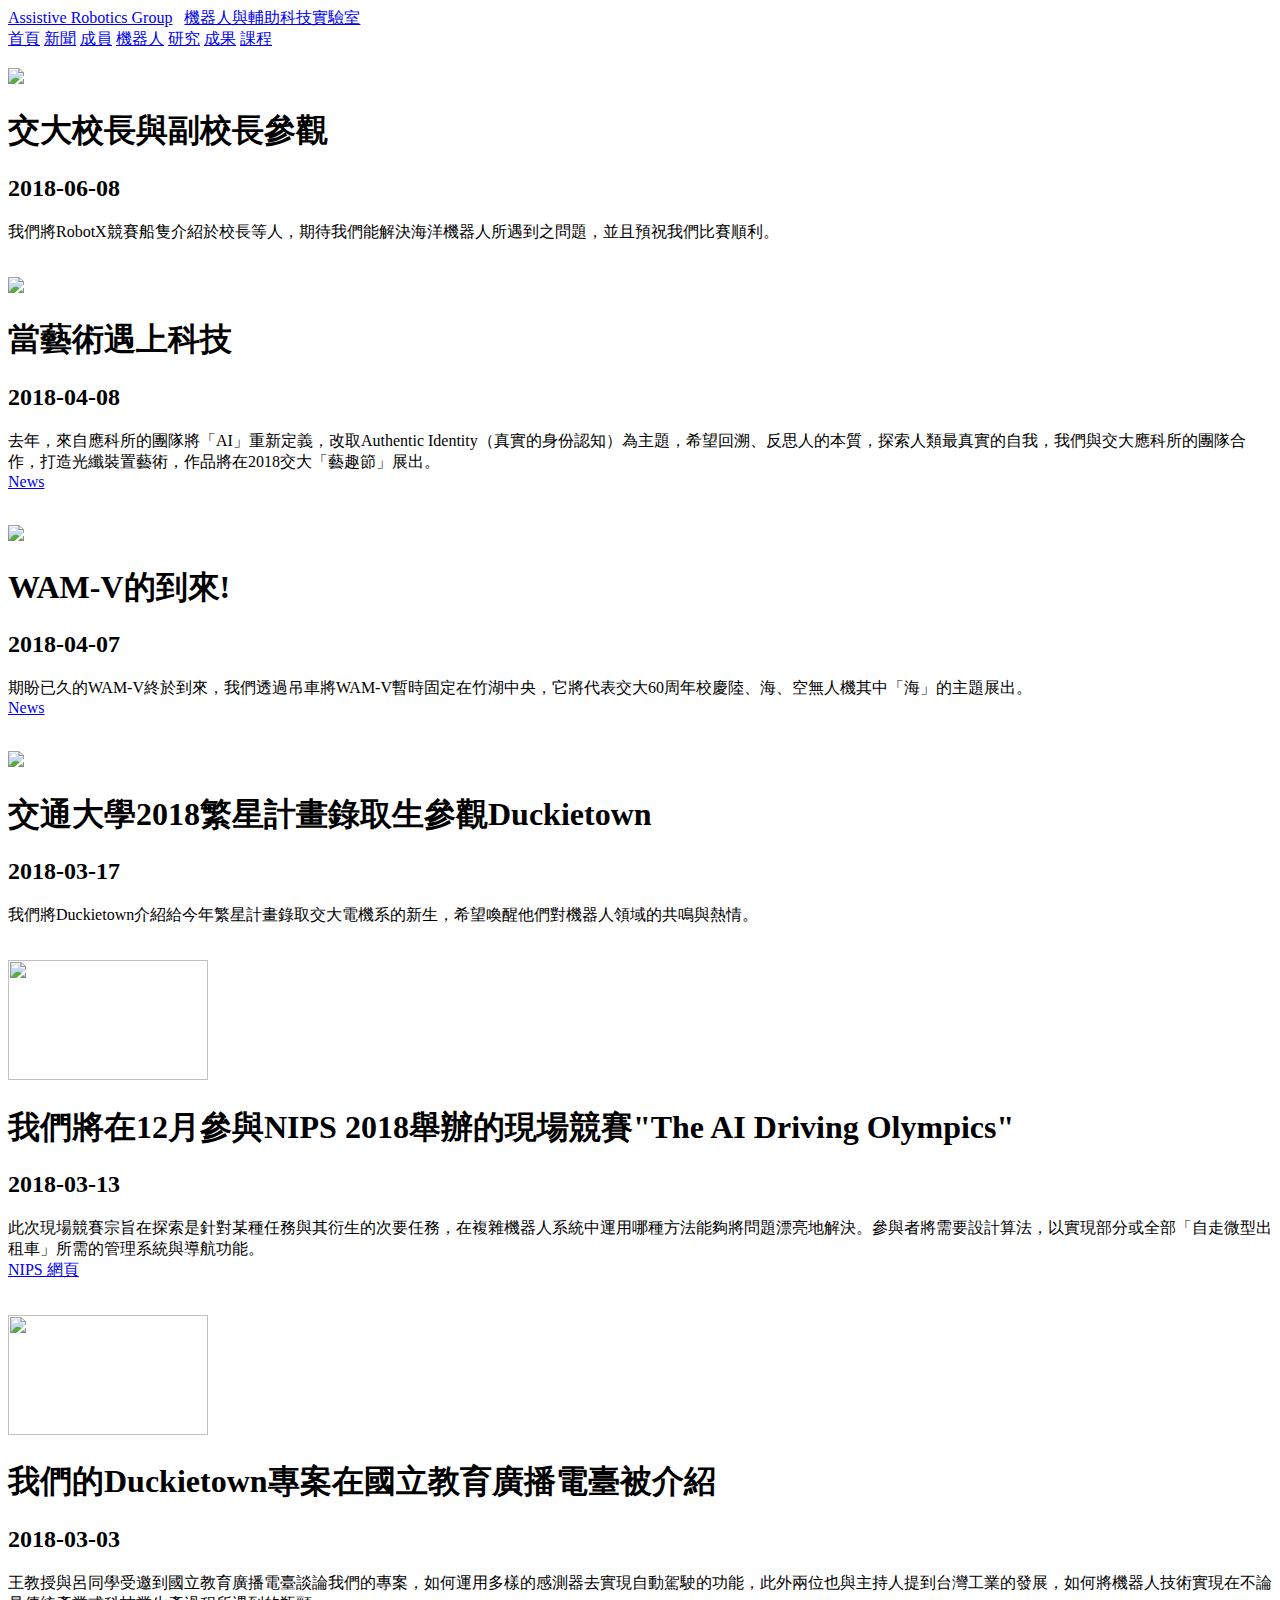
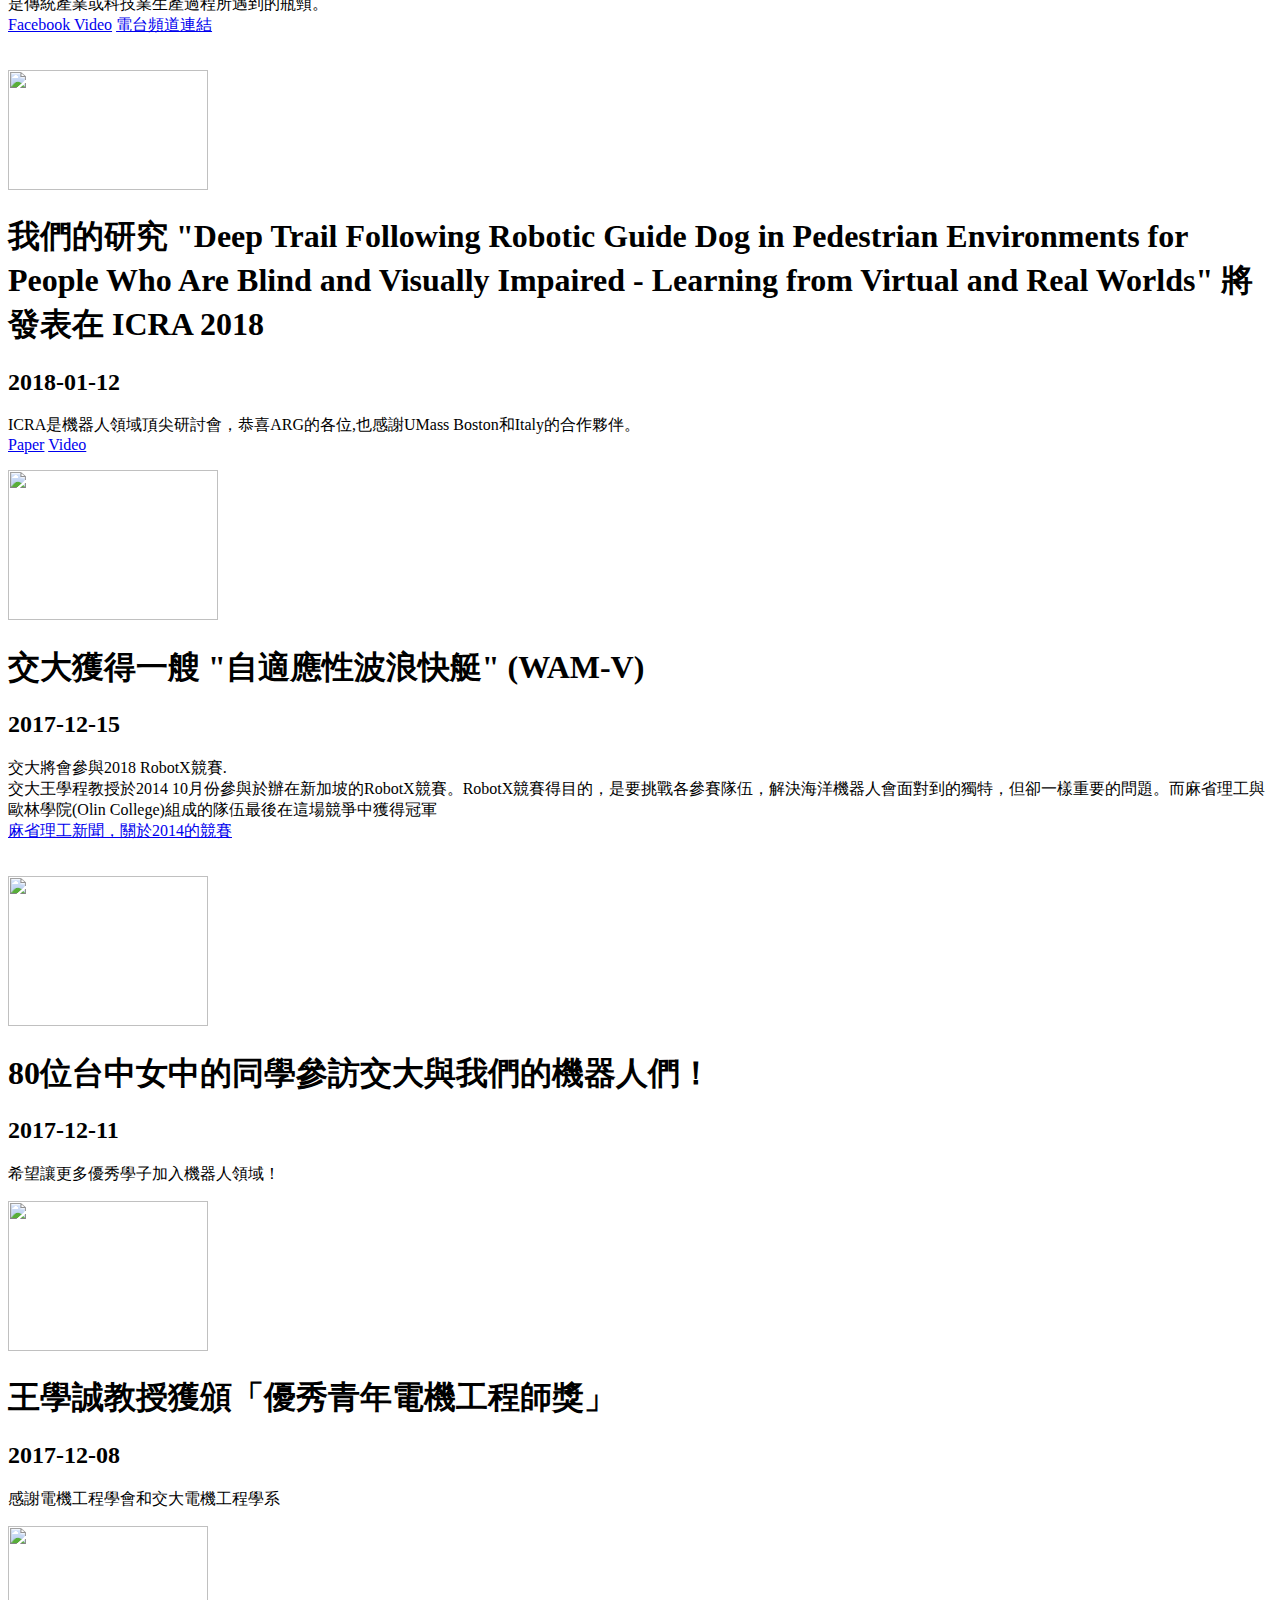
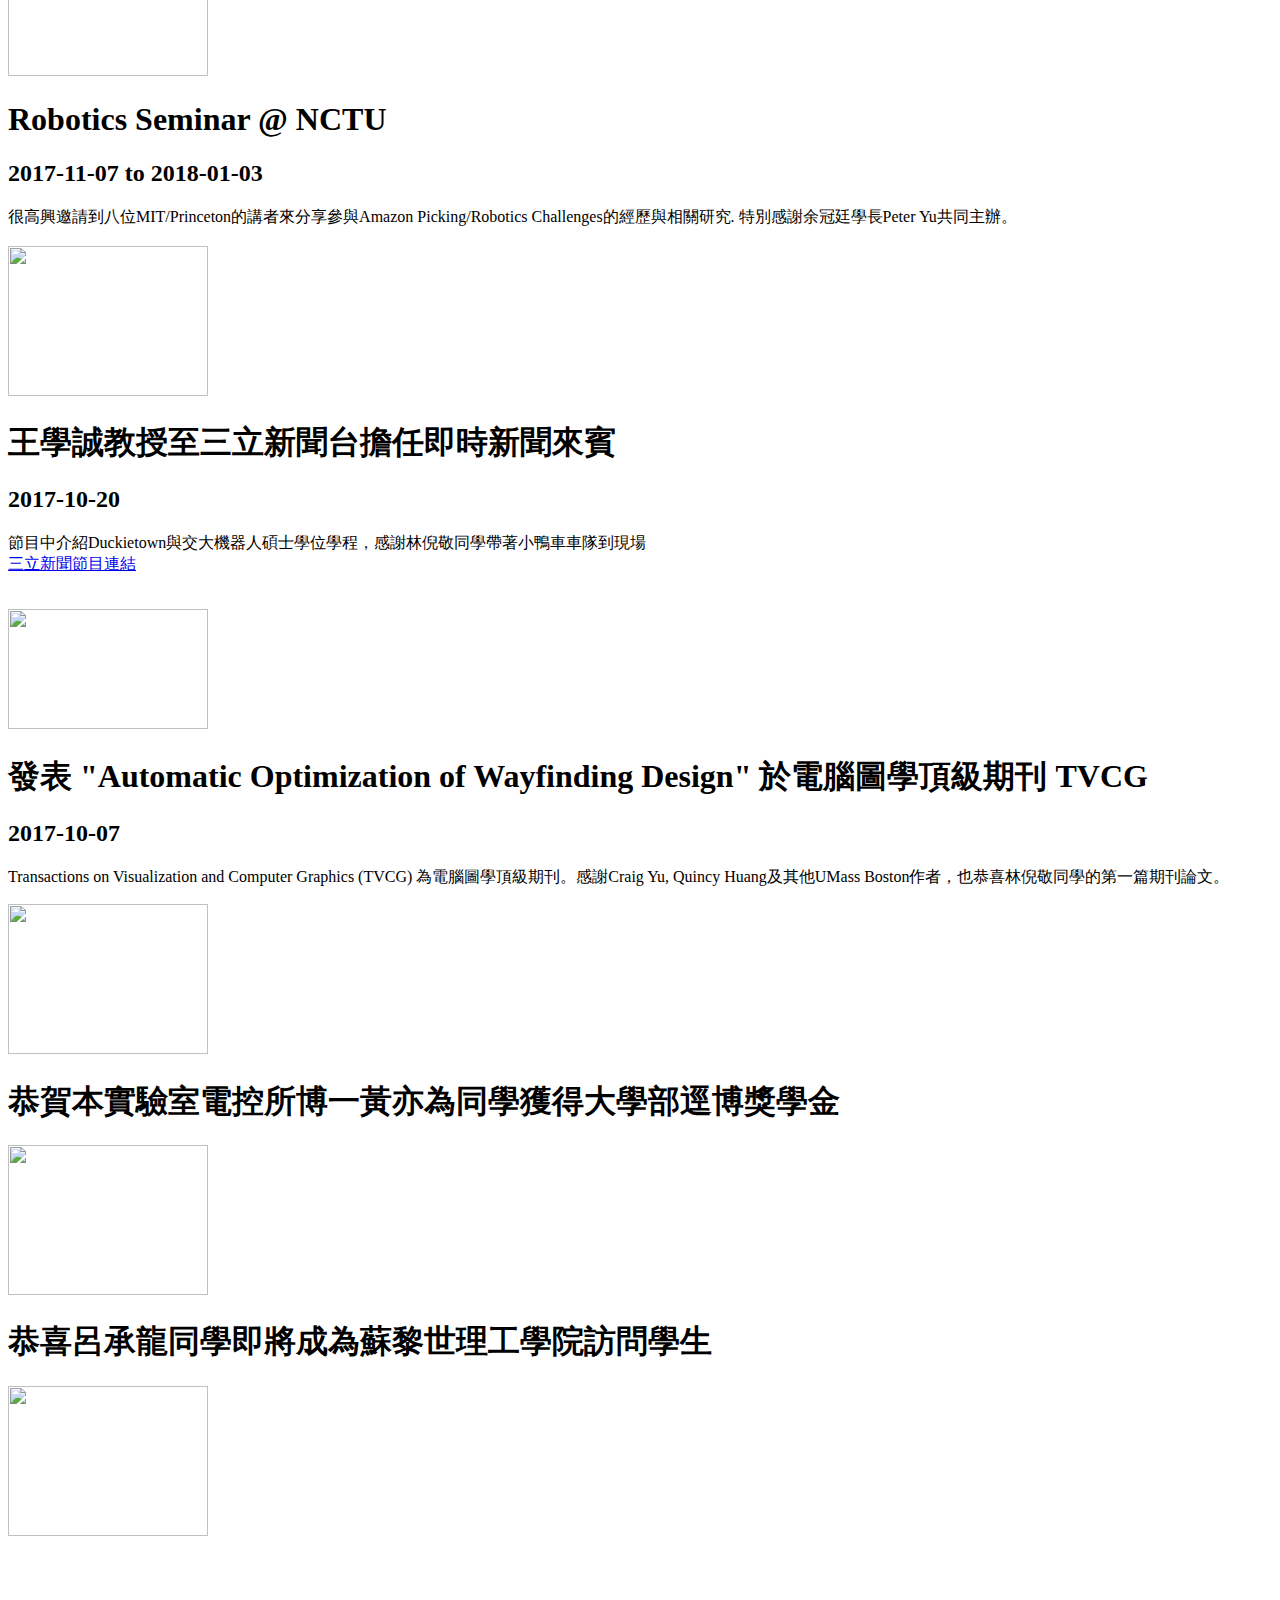
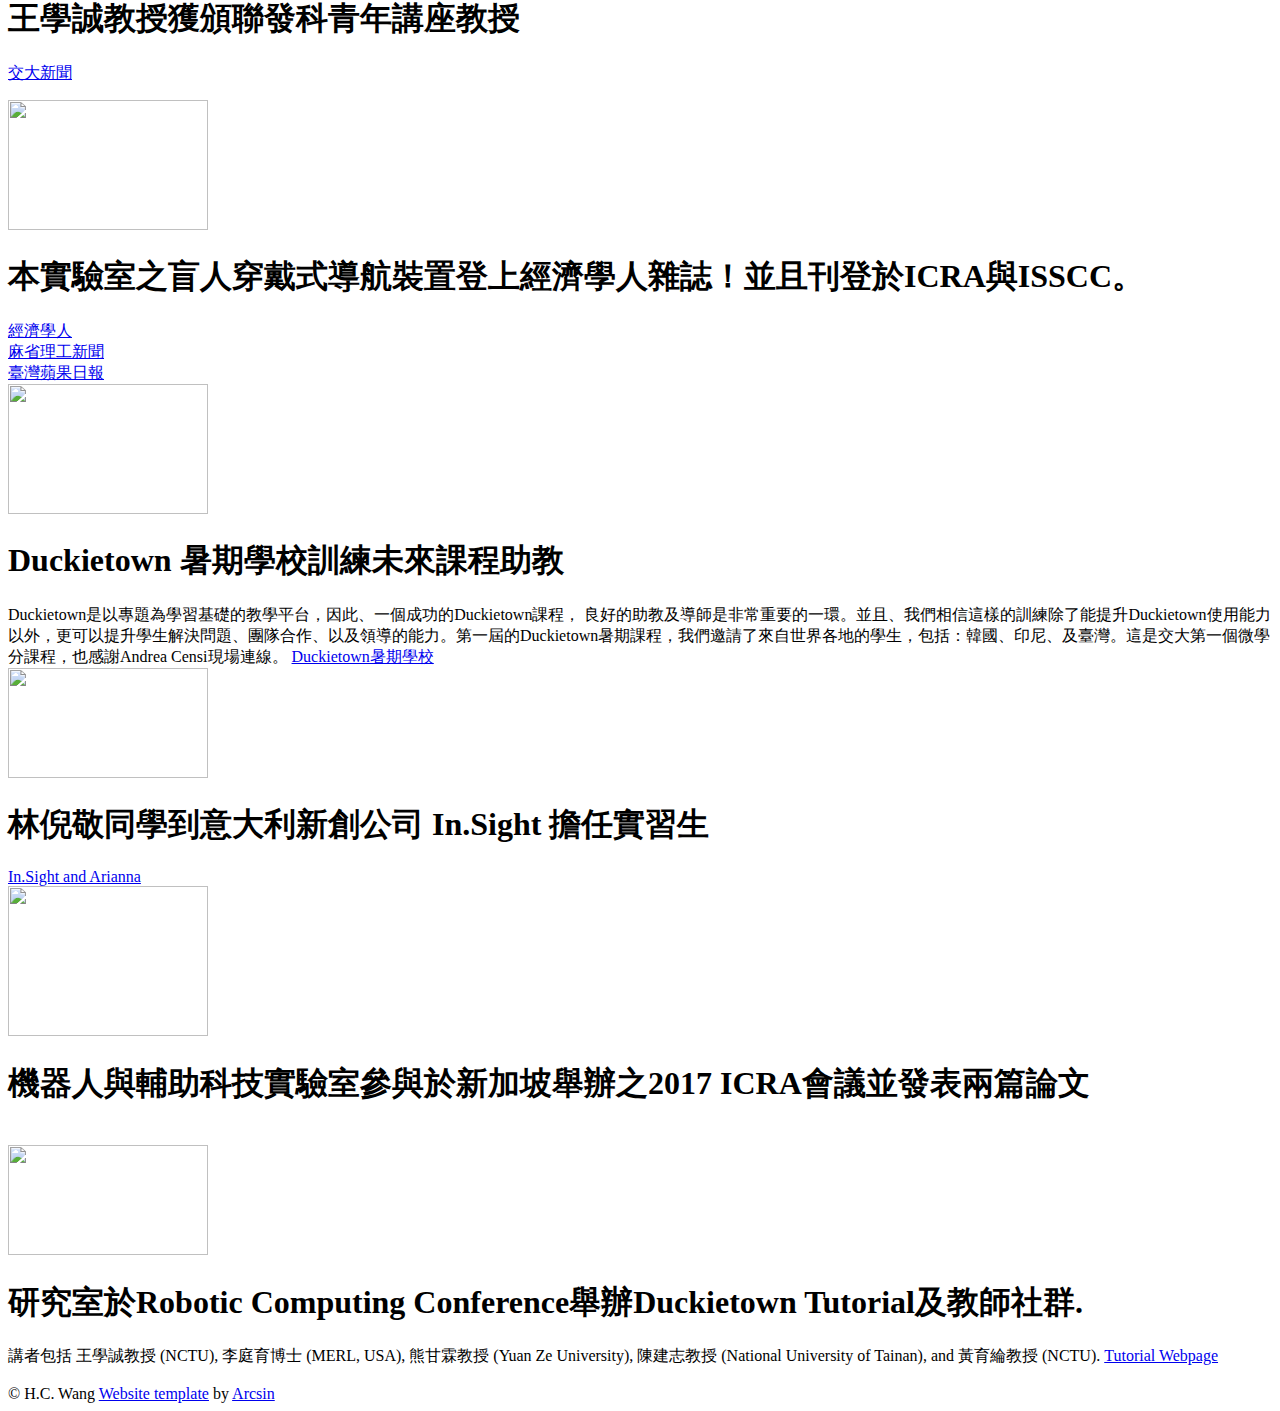
==== event_ch.html @ c2cd6c4b "Merge b9a5e73d76a37ab416bbd06de41207989d17690d into b4a9b296df7c5f1c71d393fe0e732212c97a8251" ====
<!DOCTYPE html PUBLIC "-//W3C//DTD XHTML 1.1//EN" "http://www.w3.org/TR/xhtml11/DTD/xhtml11.dtd">
<html xmlns="http://www.w3.org/1999/xhtml">

<head>
<meta http-equiv="content-type" content="text/html; charset=UTF-8"/>
<meta name="description" content="description"/>
<meta name="keywords" content="keywords"/> 
<meta name="author" content="author"/> 
<link rel="stylesheet" type="text/css" href="default.css" media="screen"/>
<title>Nick Wang at NCTU</title>
</head>

<body>

<div class="outer-container">

<div class="inner-container">

	<div class="header">
		
		<div class="title">

			<span class="sitename"><a href="index.html">Assistive Robotics Group</a>&nbsp;&nbsp;&nbsp;<a href="index_ch.html">機器人與輔助科技實驗室</a></span>
		
		</div>

	</div>

	<div class="path">

		<a href="index_ch.html">首頁</a>
		<a href="event_ch.html">新聞</a> 
		<a href="people_ch.html">成員</a>
		<a href="robots_ch.html">機器人</a> 
		<a href="research_ch.html">研究</a> 
		<a href="publications_ch.html">成果</a> 
		<a href="courses_ch.html">課程</a>

	</div>

	<div class="main">

		<div class="fullcontent">
			<div class="teaser">
				<br>
				<img src="event/principal-wam-v.JPG" width="200" />
			</div>
			<div class="proj">
				<h1>交大校長與副校長參觀</h1>
				<h2>2018-06-08</h2>
				<p>
					我們將RobotX競賽船隻介紹於校長等人，期待我們能解決海洋機器人所遇到之問題，並且預祝我們比賽順利。
				</p>
			</div>
		</div>
		
		<div class="fullcontent">
			<div class="teaser">
				<br>
				<img src="event/art-fair-2018.jpg" width="200" />
			</div>
			<div class="proj">
				<h1>當藝術遇上科技</h1>
				<h2>2018-04-08</h2>
				<p>
					去年，來自應科所的團隊將「AI」重新定義，改取Authentic Identity（真實的身份認知）為主題，希望回溯、反思人的本質，探索人類最真實的自我，我們與交大應科所的團隊合作，打造光纖裝置藝術，作品將在2018交大「藝趣節」展出。<br>
					<a href="https://times.hinet.net/mobile/news/21637985" target="_blank">News</a>
				</p>
			</div>
		</div>

		<div class="fullcontent">
			<div class="teaser">
				<br>
				<img src="event/our-vehicle.jpg" width="200" />
			</div>
			<div class="proj">
				<h1>WAM-V的到來!</h1>
				<h2>2018-04-07</h2>
				<p>
					期盼已久的WAM-V終於到來，我們透過吊車將WAM-V暫時固定在竹湖中央，它將代表交大60周年校慶陸、海、空無人機其中「海」的主題展出。<br>
					<a href="https://udn.com/news/story/6928/3074947" target="_blank">News</a>
				</p>
			</div>
		</div>

		<div class="fullcontent">
			<div class="teaser">
				<br>
				<img src="event/star-plan-2018.JPG" width="200" />
			</div>
			<div class="proj">
				<h1>交通大學2018繁星計畫錄取生參觀Duckietown</h1>
				<h2>2018-03-17</h2>
				<p>
					我們將Duckietown介紹給今年繁星計畫錄取交大電機系的新生，希望喚醒他們對機器人領域的共鳴與熱情。
				</p>
			</div>
		</div>

		<div class="fullcontent">
			<div class="teaser">
				<br>
				<img src="event/nips-2018-live-competition.png" height="120" width="200" />
			</div>
			<div class="proj">
				<h1>我們將在12月參與NIPS 2018舉辦的現場競賽"The AI Driving Olympics"</h1>
				<h2>2018-03-13</h2>
				<p>
					此次現場競賽宗旨在探索是針對某種任務與其衍生的次要任務，在複雜機器人系統中運用哪種方法能夠將問題漂亮地解決。參與者將需要設計算法，以實現部分或全部「自走微型出租車」所需的管理系統與導航功能。<br>
					<a href="https://nips.cc/Conferences/2018/CallForCompetitions" target="_blank">NIPS 網頁</a>
				</p>
			</div>
		</div>

		<div class="fullcontent">
			<div class="teaser">
				<br>
				<img src="event/ner-duckietown.png" height="120" width="200" />
			</div>
			<div class="proj">
				<h1>我們的Duckietown專案在國立教育廣播電臺被介紹</h1>
				<h2>2018-03-03</h2>
				<p>
					王教授與呂同學受邀到國立教育廣播電臺談論我們的專案，如何運用多樣的感測器去實現自動駕駛的功能，此外兩位也與主持人提到台灣工業的發展，如何將機器人技術實現在不論是傳統產業或科技業生產過程所遇到的瓶頸。<br>
					<a href="https://www.facebook.com/educationradio/videos/1947565688605823/" target="_blank">Facebook Video</a> <a href="https://goo.gl/UzKZ29" target="_blank">電台頻道連結</a>
				</p>
			</div>
		</div>

		<div class="fullcontent">
			<div class="teaser">
				<br>
				<img src="event/icra-2018-logo.png" height="120" width="200" />
			</div>
			<div class="proj">
				<h1>我們的研究 "Deep Trail Following Robotic Guide Dog in Pedestrian Environments for People Who Are Blind and Visually Impaired - Learning from Virtual and Real Worlds" 將發表在 ICRA 2018</h1>
				<h2>2018-01-12</h2>
				<p>
					ICRA是機器人領域頂尖研討會，恭喜ARG的各位,也感謝UMass Boston和Italy的合作夥伴。<br>
					<a href="publications/ICRA18_0060_FI.pdf" target="_blank">Paper</a> <a href="https://vimeo.com/257645104" target="_blank">Video</a>
				</p>
			</div>
		</div>
		
		
		<div class="fullcontent">
			<div class="teaser">
				<img src="event/wam-v-award2.jpg" width="210" height="150" border="0">
			</div>
			<div class="proj">
				<h1>交大獲得一艘 "自適應性波浪快艇" (WAM-V)</h1>
				<h2>2017-12-15</h2>
				<p>
				交大將會參與2018 RobotX競賽.<br>

				交大王學程教授於2014 10月份參與於辦在新加坡的RobotX競賽。RobotX競賽得目的，是要挑戰各參賽隊伍，解決海洋機器人會面對到的獨特，但卻一樣重要的問題。而麻省理工與歐林學院(Olin College)組成的隊伍最後在這場競爭中獲得冠軍<br>
				<a href="http://newsoffice.mit.edu/2014/csail-meche-marine-experts-win-robotx-self-driving-boat-competition-1030" target="_blank">麻省理工新聞，關於2014的競賽</a>
				</p>
			</div>
		</div>

		<div class="fullcontent">
			<div class="teaser">
				<br>
				<img src="event/tghs-visit.jpg" height="150" width="200" />

			</div>
			<div class="proj">
				<h1>80位台中女中的同學參訪交大與我們的機器人們！</h1>
				<h2>2017-12-11</h2>
				希望讓更多優秀學子加入機器人領域！
				<p>
			</div>
		</div>


		<div class="fullcontent">
			<div class="teaser">
				<img src="event/young-ee-award.jpg" height="150" width="200" />
			</div>
			<div class="proj">
			<h1>王學誠教授獲頒「優秀青年電機工程師獎」 
			</h1>
			<h2>2017-12-08</h2>
				<p>
				感謝電機工程學會和交大電機工程學系
				</p>
			</div>
		</div>
		<p></p>

		<div class="fullcontent">

			<div class="teaser">
				<img src="event/robotics-seminar-nctu.jpg" width="200" height= "150" border="0">

			</div>

			<div class="proj">
			<h1>Robotics Seminar @ NCTU</h1>
				<h2>2017-11-07 to 2018-01-03</h2>

			很高興邀請到八位MIT/Princeton的講者來分享參與Amazon Picking/Robotics Challenges的經歷與相關研究. 特別感謝余冠廷學長Peter Yu共同主辦。

			</div>	

		

		</div>

			<div class="fullcontent">

			<div class="teaser">

				<br>

				<img src="event/set-news.jpg" height="150" width="200" />



			</div>

			<div class="proj">

				<h1>王學誠教授至三立新聞台擔任即時新聞來賓</h1>
				<h2>2017-10-20</h2>

				節目中介紹Duckietown與交大機器人碩士學位學程，感謝林倪敬同學帶著小鴨車車隊到現場<br>
				<a href="https://youtu.be/P-cHh3JzENw" target="_blank">三立新聞節目連結</a> 

				<p>

			</div>

		</div>

	
		<div class="fullcontent">

			<div class="teaser">

				<br>

				<img src="event/huang-tvcg.png" height="120" width="200" />



			</div>

			<div class="proj">

				<h1>發表 "Automatic Optimization of Wayfinding Design" 於電腦圖學頂級期刊 TVCG</h1>
				<h2>2017-10-07</h2>

				Transactions on Visualization and Computer Graphics (TVCG) 為電腦圖學頂級期刊。感謝Craig Yu, Quincy Huang及其他UMass Boston作者，也恭喜林倪敬同學的第一篇期刊論文。 

				<p>

			</div>

		</div>


		<div class="fullcontent">
			<div class="teaser">
				<p></p>
				<img src="event/daniel-scholarship.jpg" width="200" height="150" border="0">
			</div>
			<div class="proj">
				<h1>恭賀本實驗室電控所博一黃亦為同學獲得大學部逕博獎學金</h1>
				<p>
				</p>
			</div>
		</div>
		<p></p>
		<div class="fullcontent">
			<div class="teaser">
				<img src="event/eric-ethz.png" width="200" height="150" border="0">
			</div>
			<div class="proj">
				<h1>恭喜呂承龍同學即將成為蘇黎世理工學院訪問學生</h1>
			</div>		
		</div>
		<div class="fullcontent">
			<div class="teaser">
				<p></p>
				<img src="event/mediatek-junior-professor.jpg" width="200" height="150" border="0">
				<br><br><br>
			</div>
			<div class="proj">
				<h1>王學誠教授獲頒聯發科青年講座教授</h1>
				<p>
				<a href="http://www.nctu.edu.tw/component/k2/item/2201-4g-5g-ux-ui" target="_blank">交大新聞</a>
				</p>

			</div>
		</div>

		<div class="fullcontent">
			<div class="teaser">
				<img src="event/economist-nick.jpg" width="200" height="130" border="0">
			</div>
			<div class="proj">
				<h1>本實驗室之盲人穿戴式導航裝置登上經濟學人雜誌！並且刊登於ICRA與ISSCC。</h1>
				<a href="https://www.economist.com/news/science-and-technology/21723097-new-way-assist-those-poor-eyesight-helping-blind-people-navigate" target="_blank">經濟學人</a><br>
				<a href="http://news.mit.edu/2017/wearable-visually-impaired-users-navigate-0531" target="_blank">麻省理工新聞</a><br>
				<a href="https://tw.appledaily.com/new/realtime/20170628/1149727/" target="_blank">臺灣蘋果日報</a><br>
			</div>	
		
		</div>

	<div class="fullcontent">

			<div class="teaser">

				<img src="event/duckietown-summer-school.jpg" width="200" height="130" border="0">

			</div>

			<div class="proj">
			<h1>Duckietown 暑期學校訓練未來課程助教</h1>
			Duckietown是以專題為學習基礎的教學平台，因此、一個成功的Duckietown課程， 良好的助教及導師是非常重要的一環。並且、我們相信這樣的訓練除了能提升Duckietown使用能力以外，更可以提升學生解決問題、團隊合作、以及領導的能力。第一屆的Duckietown暑期課程，我們邀請了來自世界各地的學生，包括：韓國、印尼、及臺灣。這是交大第一個微學分課程，也感謝Andrea Censi現場連線。
			<a href="summer_school_ch.html" target="_blank">Duckietown暑期學校</a><br>

			</div>	

		

		</div>
		

		
		<div class="fullcontent">

			<div class="teaser">

				<img src="event/monica-insight.png" width="200" height="110" border="0">

			</div>

			<div class="proj">

				<h1>林倪敬同學到意大利新創公司 In.Sight 擔任實習生</h1>

				<a href="http://in.sight.srl/" target="_blank">In.Sight and Arianna</a><br>


			</div>	

		

		</div>


		<div class="fullcontent">
			<div class="teaser">
				<img src="event/icra-2017-duckietown.jpg" width="200" height="150" border="0">
			</div>
			<div class="proj">
				<h1>機器人與輔助科技實驗室參與於新加坡舉辦之2017 ICRA會議並發表兩篇論文</h1>
			</div>	
		</div>

		<div class="fullcontent">
			<div class="teaser">
				<br>
				<img src="event/rc-tutorial-photo.jpg" width="200" height="110" border="0">
			</div>
			<div class="proj">
				<h1>研究室於Robotic Computing Conference舉辦Duckietown Tutorial及教師社群.</h1>
講者包括 王學誠教授 (NCTU), 李庭育博士 (MERL, USA), 熊甘霖教授 (Yuan Ze University), 陳建志教授 (National University of Tainan), and 黃育綸教授 (NCTU).
				<a href="rc_tutorial.html" target="_blank">Tutorial Webpage</a><br>
			</div>	
		</div>
		

		<div class="fullcontent">
			<div class="teaser">
			</div>
			<div class="proj">
			</div>	
		
		</div>

		<div class="fullcontent">
			<div class="teaser">
			</div>
			<div class="proj">
			</div>	
		
		</div>

		<div class="clearer">&nbsp;</div>

	</div>

	<div class="footer">

		<span class="left">
			&copy; H.C. Wang
		</span>

		<span class="right"><a href="http://templates.arcsin.se/">Website template</a> by <a href="http://arcsin.se/">Arcsin</a></span>

		<div class="clearer"></div>

	</div>

</div>

</div>

</body>

</html>
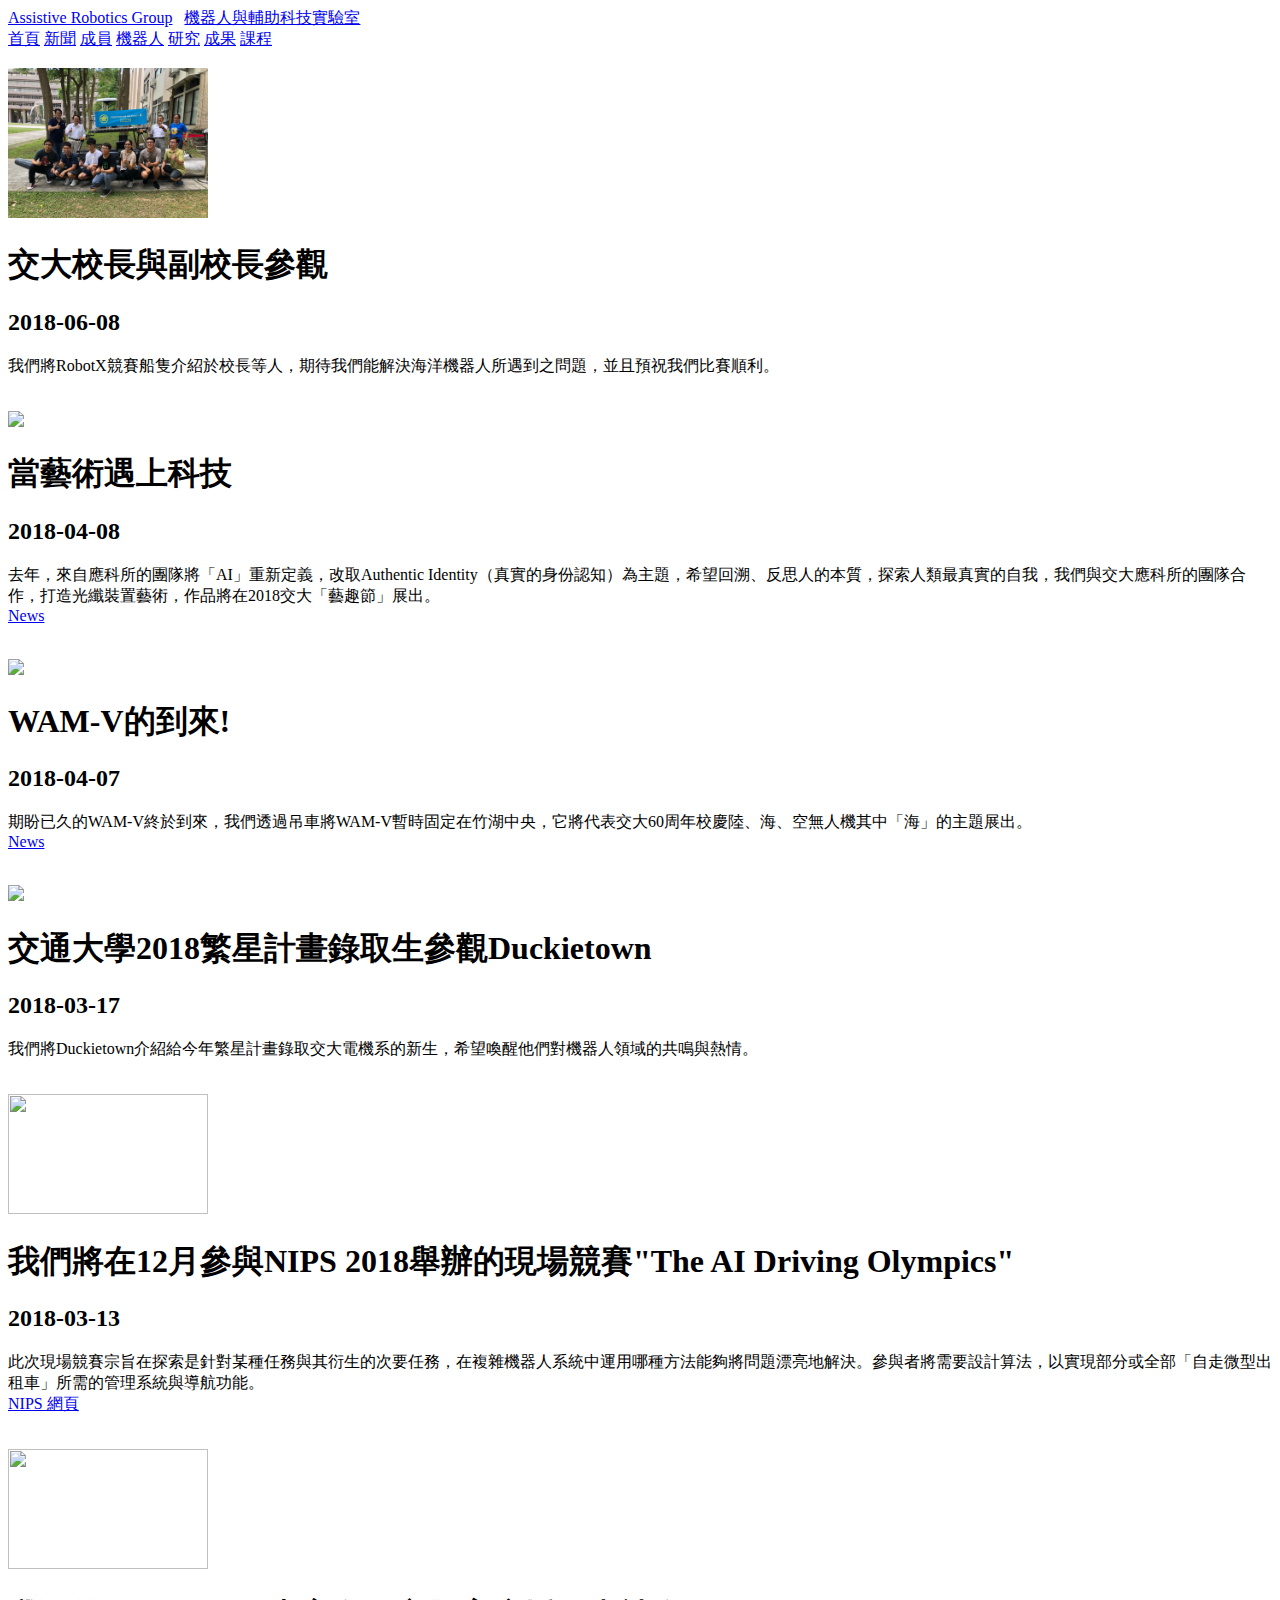
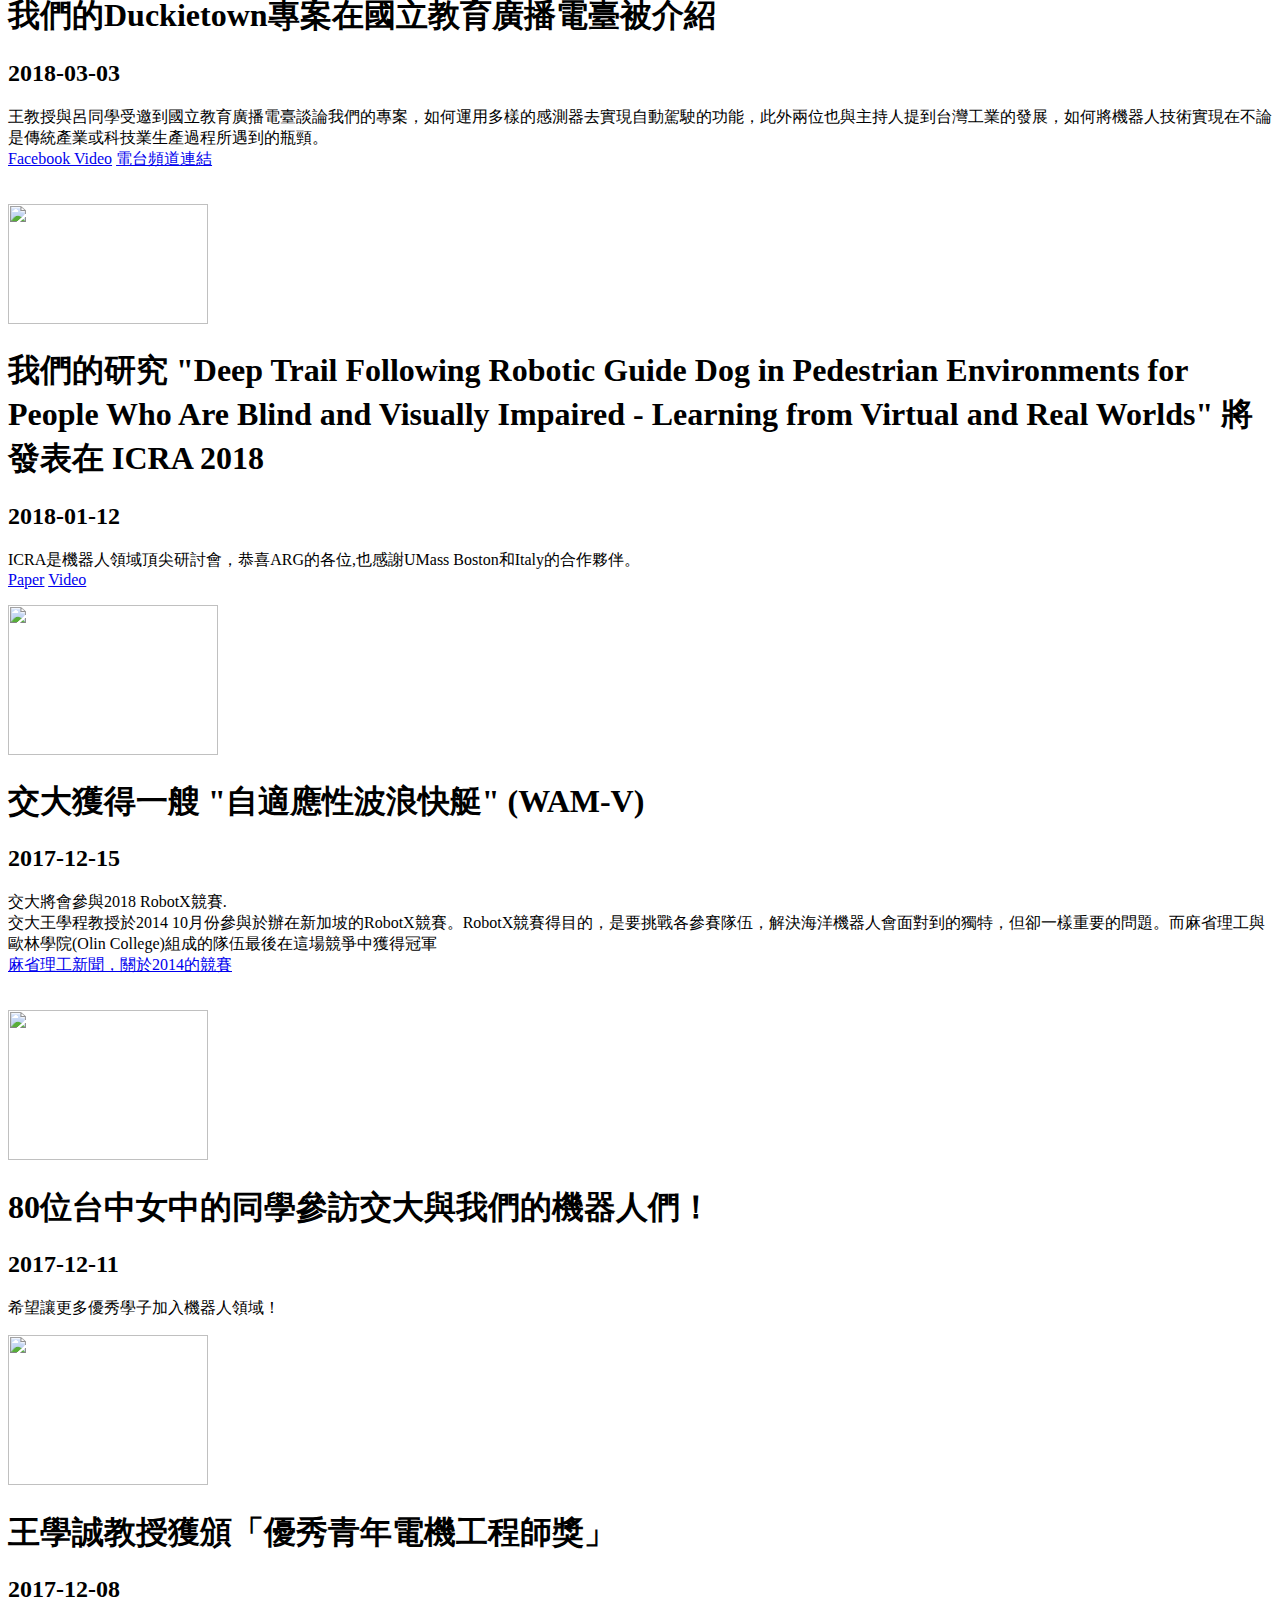
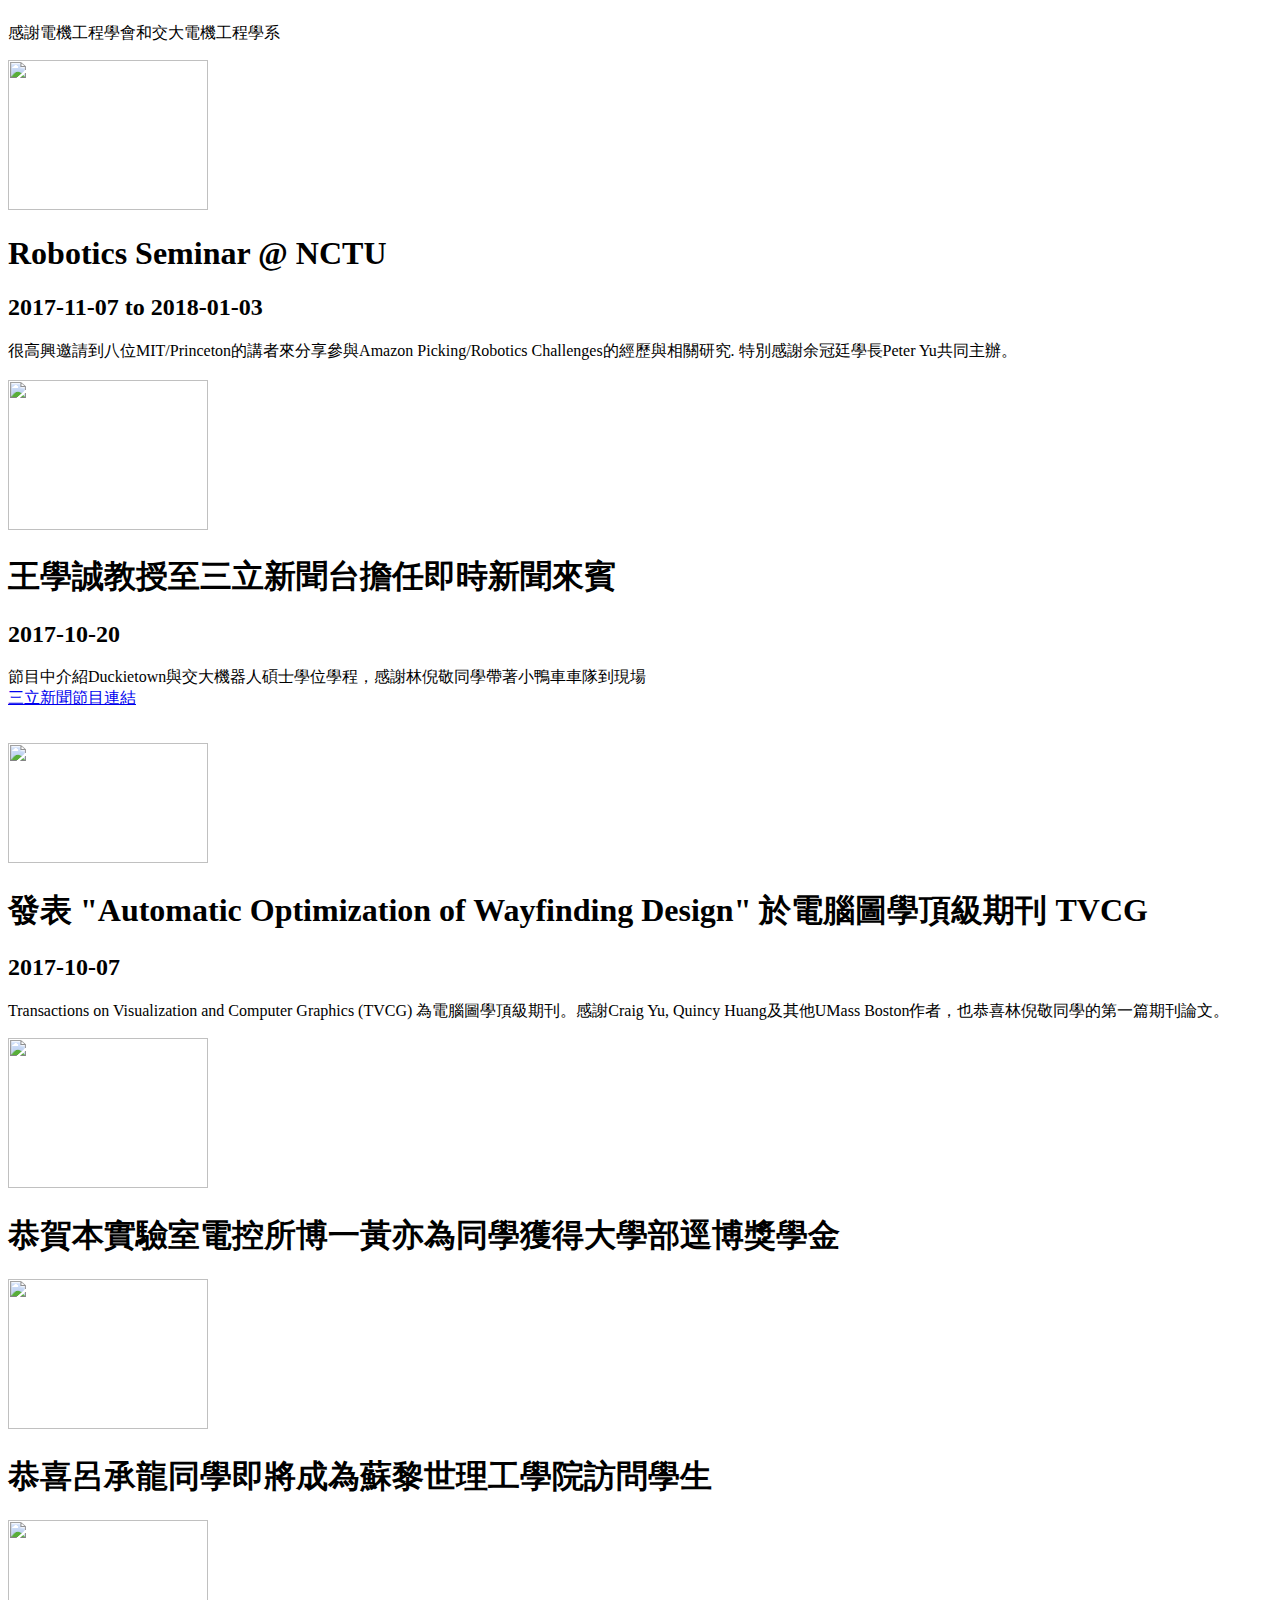
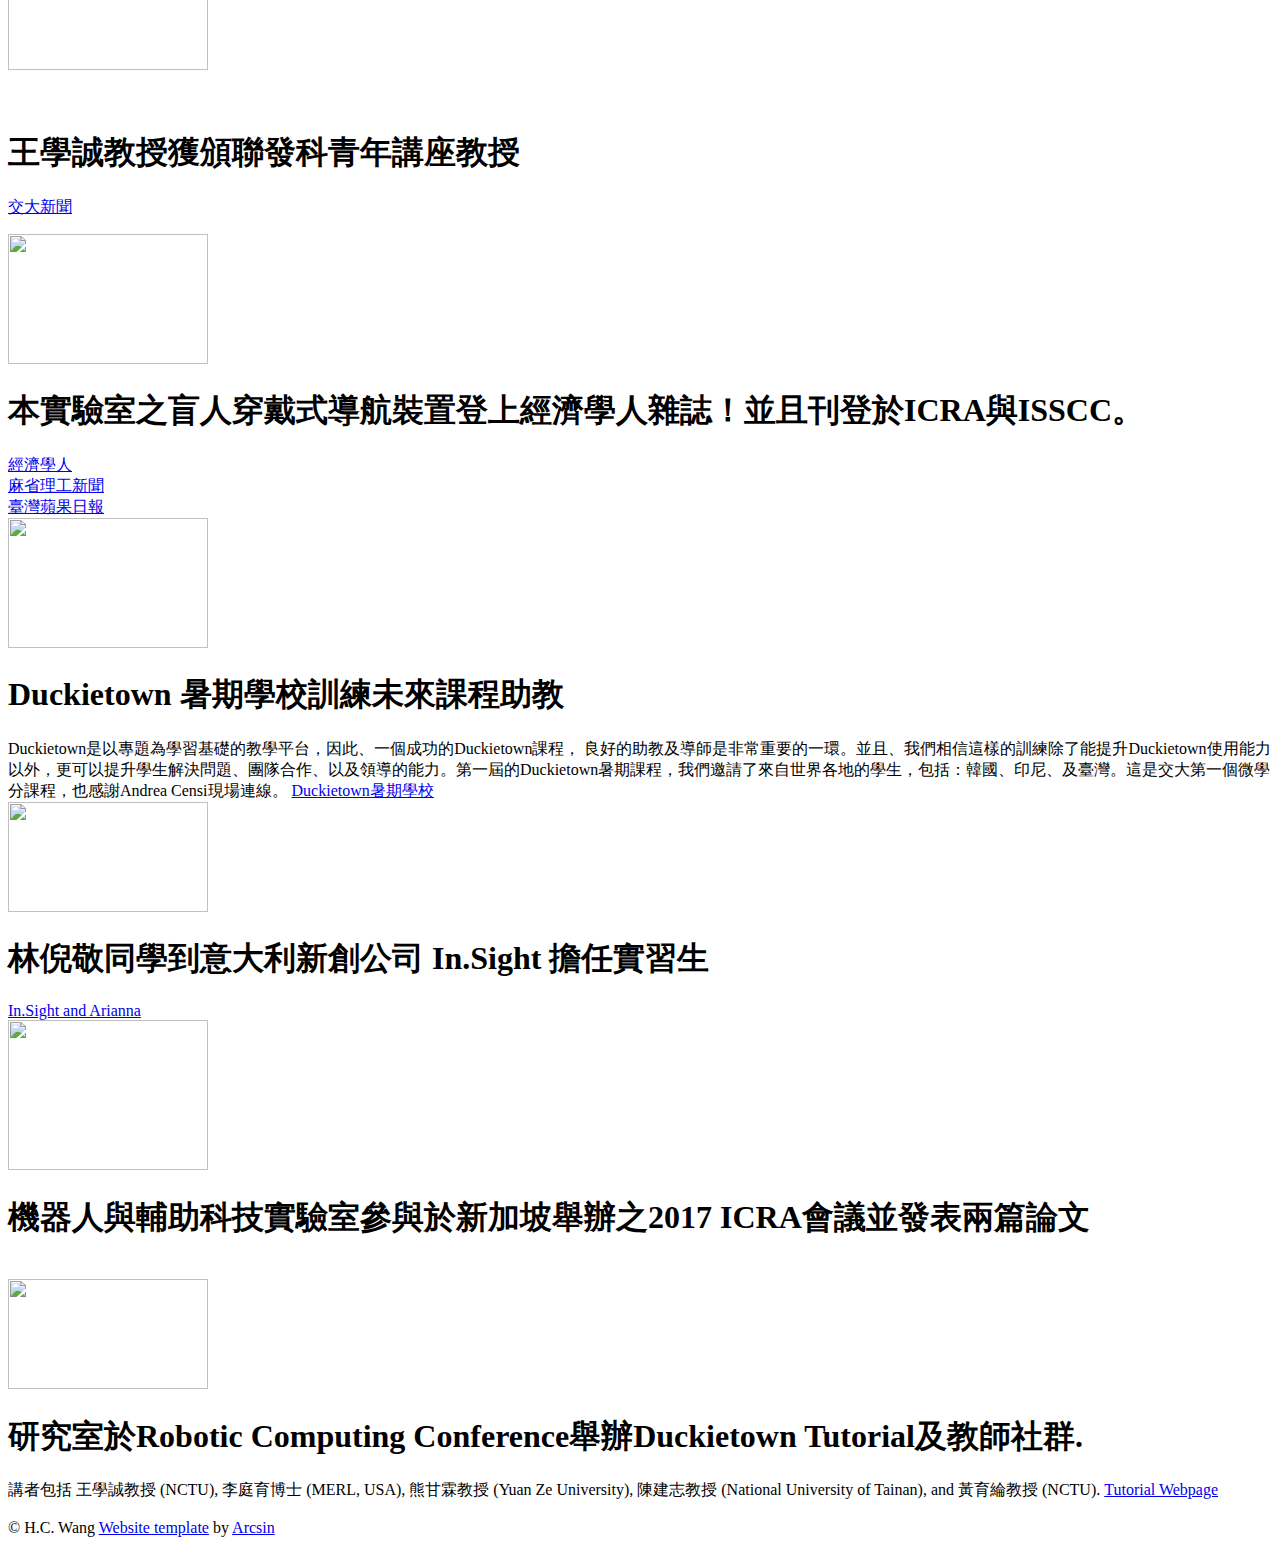
==== commit 44e32388: "Merge 90c48607d53c8b502dec1928ccfa8a93009ae37c into f6ec02d4760abd8eed6a71c0427eba1aba473811" ====
--- a/event_ch.html
+++ b/event_ch.html
@@ -43,7 +43,7 @@
 		<div class="fullcontent">
 			<div class="teaser">
 				<br>
-				<img src="event/principal-wam-v.JPG" width="200" />
+				<img src="event/principal-wam-v.jpg" width="200" />
 			</div>
 			<div class="proj">
 				<h1>交大校長與副校長參觀</h1>
